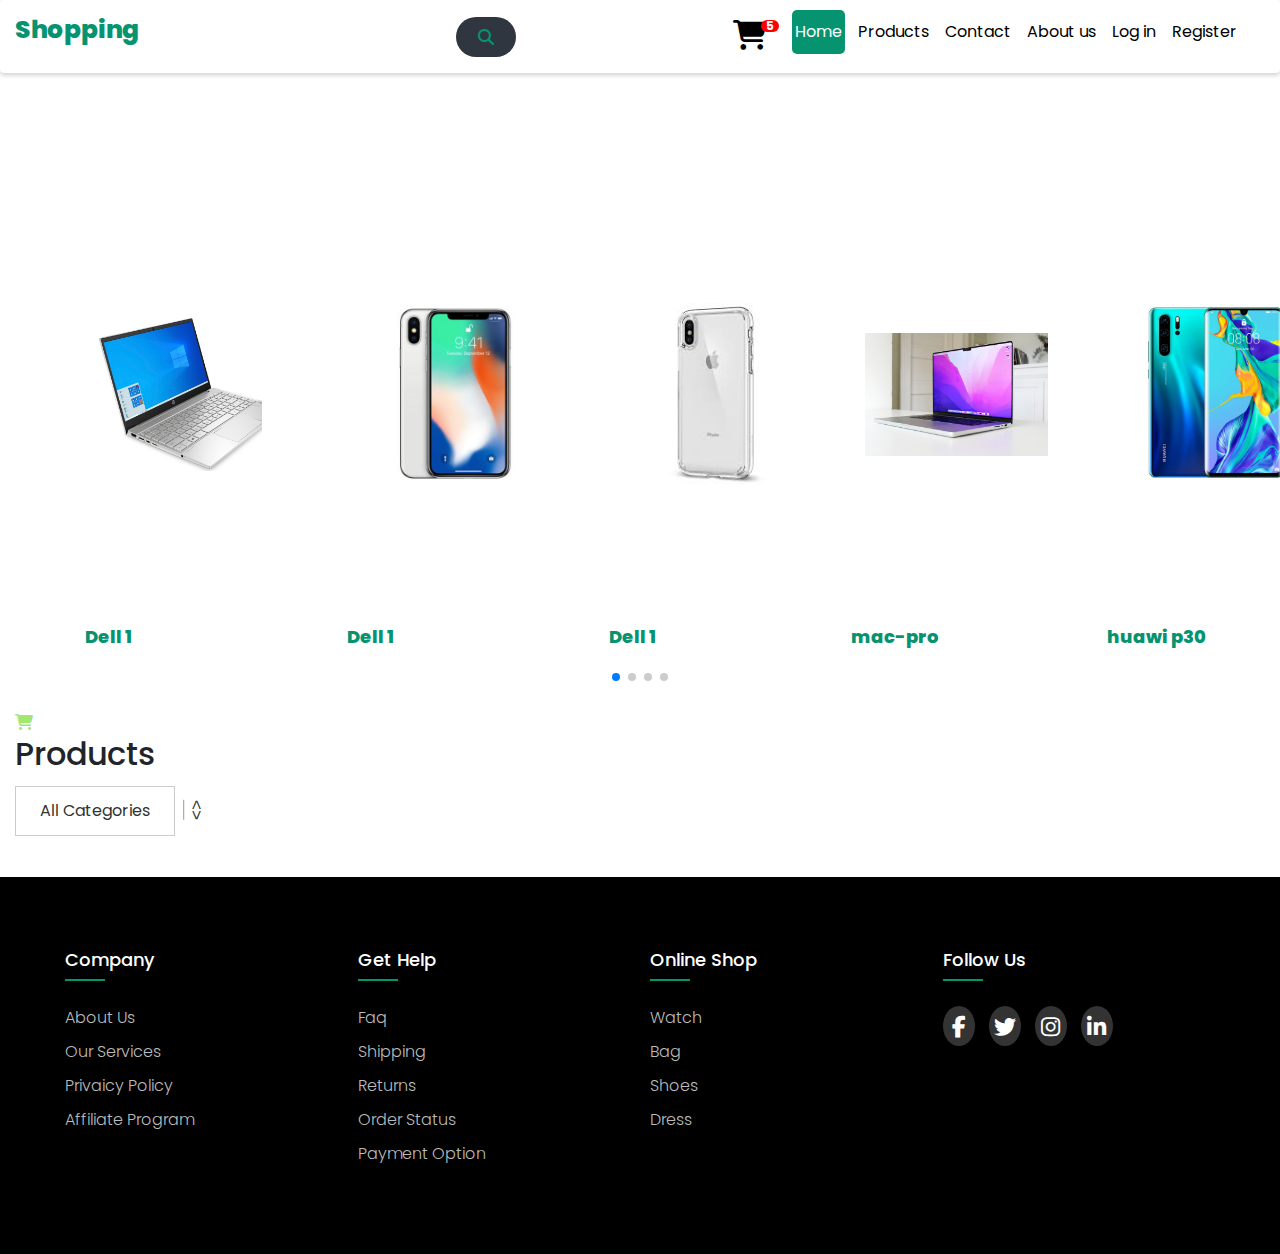
==== index.html @ 563f39b8 "editing home to be index" ====
<!DOCTYPE html>
<html lang="en">
  <head>
    <link rel="preconnect" href="https://fonts.googleapis.com" />
    <link rel="stylesheet" href="css/font-awesome.min.css">
    <link rel="stylesheet" href="css/font-awesome.css">

    <link rel="stylesheet" href="css/prodects.css">
    <link
    rel="stylesheet"
    href="https://unpkg.com/swiper/swiper-bundle.min.css"
  />
     
    <link rel="preconnect" href="https://fonts.gstatic.com" crossorigin />
    <link
      rel="stylesheet"
      href="https://cdnjs.cloudflare.com/ajax/libs/font-awesome/6.1.1/css/all.min.css"
    />
    <link
      href="https://fonts.googleapis.com/css2?family=Poppins:ital,wght@0,100;0,200;0,300;0,400;0,500;0,600;0,700;0,800;0,900;1,100;1,200;1,300;1,400;1,500;1,600;1,700;1,800;1,900&display=swap"
      rel="stylesheet"
    />
    <link
      rel="stylesheet"
      href="https://cdn.jsdelivr.net/npm/bootstrap@4.6.1/dist/css/bootstrap.min.css"
    />
    <meta charset="UTF-8" />
    <link rel="stylesheet" href="css/style.css" />
    <link rel="preconnect" href="https://fonts.googleapis.com" />

    <link rel="preconnect" href="https://fonts.gstatic.com" crossorigin />
    <link
      rel="stylesheet"
      href="https://cdnjs.cloudflare.com/ajax/libs/font-awesome/6.1.1/css/all.min.css"
    />
    <meta http-equiv="X-UA-Compatible" content="IE=edge" />
    <meta name="viewport" content="width=device-width, initial-scale=1.0" />
    <title>Document</title>
  </head>
  <body id="body">

    <!-- Start of header  -->
    <header>
      <a class="logo" href="">Shopping</a>
      <div class="search-box">
        <input
          class="search-txt"
          type="text"
          name=""
          placeholder="Type to search"
        />
        <a class="search-btn" href="#">
          <i class="fas fa-search"></i>
        </a>
      </div>
      <!-- <div class="box">
        <input type="checkbox" id="check">
        <div class="search-box">
          <input type="text" placeholder="Type here...">
          <label for="check" class="icon">
            <i class="fas fa-search"></i>
          </label>
        </div>
      </div> -->
      <div class="menu-toggle"></div>
      <nav>
       
        <ul>
          <li><a href="">
            <i class="fa" style="font-size: 30px">&#xf07a;</i>
            <span class="badge badge-warning" id="lblCartCount"> 5 </span>
          </a></li>
          <li><a class="active" href="">Home</a></li>
          <li><a href="">Products</a></li>
          <li><a href="">Contact</a></li>
          <li><a href="">About us</a></li>
          <li><a href="">Log in</a></li>
          <li><a href="">Register</a></li>
        </ul>
      </nav>
      <div class="clearfix"></div>
    </header>

        <!-- End of header  -->

     <!-- Slider perview for our products -->

     <div>
    <div class="swiper mySwiper">
      <div class="swiper-wrapper">
        <div class="swiper-slide">
         
          
          <img src="Crousle/hp1.jpg" alt="">
          <p >Dell 1</p>
        </div>
        <div class="swiper-slide">
         
          
          <img src="Crousle/apple-iphone-x.jpg" alt="">
          <p >Dell 1</p>
        </div>
        <div class="swiper-slide">
         
          
          <img src="Crousle/iphone.jpg" alt="">
          <p >Dell 1</p>
        </div>
        <div class="swiper-slide">
         
          
          <img src="Crousle/mac-pro.jpg" alt="">
          <p >mac-pro</p>
        </div><div class="swiper-slide">
         
          
          <img src="Crousle/huawi p30.jpg" alt="">
          <p >huawi p30</p>
        </div><div class="swiper-slide">
         
          
          <img src="Crousle/key holder.jpg" alt="">
          <p >key holder</p>
        </div><div class="swiper-slide">
         
          
          <img src="Crousle/dell2.jpg" alt="">
          <p >Dell 1</p>
        </div><div class="swiper-slide">
         
          
          <img src="Crousle/hp1.jpg" alt="">
          <p >Dell 1</p>
        </div>
        <!-- <div class="swiper-slide"><img src="3.png" alt=""></div>
        <div class="swiper-slide"><img src="1.jpg" alt=""></div>
        <div class="swiper-slide"><img src="Crousle/6jpg.jpg" alt=""></div>
        <div class="swiper-slide"><img src="Crousle/dell1.jpg" alt=""></div>
        <div class="swiper-slide"><img src="Crousle/dell2.jpg" alt=""></div>
       
        <div class="swiper-slide"><img src="Crousle/3 (1).jpg" alt=""></div>
        <div class="swiper-slide"><img src="Crousle/3 (1).jpg" alt=""></div>
        <div class="swiper-slide"><img src="Crousle/3 (1).jpg" alt=""></div>
        <div class="swiper-slide"><img src="Crousle/3 (1).jpg" alt=""></div>
        <div class="swiper-slide"><img src="Crousle/3 (1).jpg" alt=""></div>
        <div class="swiper-slide"><img src="Crousle/3 (1).jpg" alt=""></div> -->

      </div>
      <div class="swiper-pagination"></div>
    </div>
  </div>

  
   <!-- begining of footer -->


   <div id="myNav" class="overlay">
    <div style="width:50%;height:80%; display: inline; float: left; padding-right: 20px;">
        <img id="img_overlay" width="100%" height="100%">
    </div>
    <div>
        <h2 id="title_overlay"></h2>
        <h3 id="brand_overlay"></h3>
        <h3 id="discount_overlay"></h3>
        <h3 id="price_overlay"></h3>
        <p id="discription_overlay"></p>
    </div>
</div>
<i onclick="location.assign('cart.html')" id="cart-logo" class="fas fa-shopping-cart fa-spin" aria-hidden="true" style="font-size:30x;color:rgb(161, 231, 114)"></i>
<h2>Products</h2>
<div class="selectdiv">

    <label>
        <select id="select" onchange="select_category()">
            <option value="All Categories"  selected> All Categories </option>
        
        </select>
    </label>
</div>
<br>
<br>
<br>
<br>
<div id="all">

</div>



    <footer class="footer">
      <div class="container">
          <div class="row">
              <div class="footer-col">
                  <h4>company</h4>
                  <ul>
                      <li><a href="#">about us</a></li>
                      <li><a href="#">our services</a></li>
                      <li><a href="#">privaicy policy</a></li>
                      <li><a href="#">affiliate program</a></li>
                  </ul>
              </div>
              <div class="footer-col">
                  <h4>get help</h4>
                  <ul>
                      <li><a href="#">faq</a></li>
                      <li><a href="#">shipping</a></li>
                      <li><a href="#">returns</a></li>
                      <li><a href="#">order status</a></li>
                      <li><a href="#">payment option</a></li>

                  </ul>
              </div>
              <div class="footer-col">
                  <h4>online shop</h4>
                  <ul>
                      <li><a href="#">Watch</a></li>
                      <li><a href="#">Bag</a></li>
                      <li><a href="#">Shoes</a></li>
                      <li><a href="#">Dress</a></li>

                  </ul>
              </div>
              <div class="footer-col">
                  <h4>follow us</h4>
                  <div class="social-links">
                      <a href=""><li  class="fab fa-facebook-f"></li></li></a>
                      <a href=""><li class="fab fa-twitter"></li></li></a>
                      <a href=""><li class="fab fa-instagram"></li></li></a>
                      <a href=""><li class="fab fa-linkedin-in"></li></li></a>
                  </div>
                  <ul>
                  </ul>
              </div>

          </div>

      </div>

  </footer>
    <script
      src="https://code.jquery.com/jquery-3.6.0.js"
      integrity="sha256-H+K7U5CnXl1h5ywQfKtSj8PCmoN9aaq30gDh27Xc0jk="
      crossorigin="anonymous"
    ></script>
    <script>
      $(document).ready(function () {
        $(".menu-toggle").click(function () {
          $("search-box").toggleClass("search-box");
          $(".menu-toggle").toggleClass("active");
          $("nav").toggleClass("active");
        });
      });
    </script>
    
    
    <!-- To invoke swipper files -->
    <script src="https://unpkg.com/swiper/swiper-bundle.min.js"></script>
    <script src="/script/script.js"></script>
    <script>
     const swiper = new Swiper('.swiper', {
    // Default parameters
    slidesPerView: 1,
    spaceBetween: 10,
    // Responsive breakpoints
    breakpoints: {
      // when window width is >= 320px
      320: {
        slidesPerView: 2,
        spaceBetween: 20
      },
      // when window width is >= 480px
      480: {
        slidesPerView: 3,
        spaceBetween: 30
      },
      // when window width is >= 640px
      640: {
        slidesPerView: 6,
        spaceBetween: 40
      }
    }
  })
    </script>
  <script src="/script/responsiveslider.js"></script>
  <script src="script/product.js"></script>
  </body>
</html>
---- css/prodects.css ----
.card {
    box-shadow: 0 4px 8px 0 rgba(0, 0, 0, 0.2);
    width: 22.5%;
    display: inline-block!important;
    display: flex;
    /* flex-wrap: wrap; */
    margin-left: 1%;
    margin-right: 1%;
    margin-bottom: 15px;
    height: 250px;
    text-align: center;
    /* transition: 2s; */
}

.overlay {
    height: 50%;
    padding-top: 20px;
    width: 0;
    position: fixed;
    z-index: 1;
    top: 20%;
    left: 21%;
    background-color: rgb(248, 246, 246);
    box-shadow: 0 8px 16px 0 rgba(0, 0, 0, 0.2);
    overflow-x: hidden;
    transition: 0.5s;
}

.card:hover {
    /* width: 22.5%;
    height: 260px; */
    box-shadow: 0 8px 16px 0 rgba(0, 0, 0, 0.2);
}

.container {
    padding: 2px 16px;
}

.button {
    background-color: #6fcc44;
    /* Green */
    border: none;
    color: white;
    padding: 15px 32px;
    text-align: center;
    text-decoration: none;
    display: inline-block;
    font-size: 16px;
    width: 100%;
    margin: 4px 0px;
    cursor: pointer;
}

.button2 {
    box-shadow: 0 8px 16px 0 rgba(0, 0, 0, 0.2), 0 6px 20px 0 rgba(0, 0, 0, 0.19);
}

i {
    cursor: pointer;
}

.selectdiv {
    position: relative;
    min-width: 200px;
    float: left;
    /* margin: 50px 33%; */
}

.selectdiv:after {
    content: '<>';
    font: 17px "Consolas", monospace;
    color: #333;
    -webkit-transform: rotate(90deg);
    -moz-transform: rotate(90deg);
    -ms-transform: rotate(90deg);
    transform: rotate(90deg);
    right: 11px;
    /*Adjust for position however you want*/
    top: 18px;
    padding: 0 0 2px;
    border-bottom: 1px solid #999;
    /*left line */
    position: absolute;
    pointer-events: none;
}

.selectdiv select {
    -webkit-appearance: none;
    -moz-appearance: none;
    appearance: none;
    /* Add some styling */
    display: block;
    width: 100%;
    max-width: 320px;
    height: 50px;
    float: right;
    margin: 5px 0px;
    padding: 0px 24px;
    font-size: 16px;
    line-height: 1.75;
    color: #333;
    background-color: #ffffff;
    background-image: none;
    border: 1px solid #cccccc;
    -ms-word-break: normal;
    word-break: normal;
}
h2 ,.fas fa-shopping-cart fa-spin{
    margin-left: 15px
}
#cart-logo,.selectdiv{

    margin-left: 15px
}
@media (max-width: 767px) {
    .footer-col {
      width: 25%;
      margin-bottom: 20px;
      font-size: 5px;
    }
  }
---- css/style.css ----
* {
  margin: 0;
  padding: 0;
  font-family: "Poppins", sans-serif;
  text-decoration: none;
}
body {
  overflow-x: hidden !important;
}
/* Cart styling */
.badge {
  padding-left: 9px;
  padding-right: 9px;
  -webkit-border-radius: 9px;
  -moz-border-radius: 9px;
  border-radius: 9px;
}

.label-warning[href],
.badge-warning[href] {
  background-color: #c67605;
}
#lblCartCount {
  font-size: 12px;
  background: #ff0000;
  color: #fff;
  padding: 0 5px;
  vertical-align: top;
  margin-left: -10px;
}
/* End of Cart styling */

/* Header */
header {
  position: relative;
  width: 100%;
  /* height: 100%; */
  /* max-width: 1200px; */
  background: #fff;
  box-sizing: border-box;
  border-radius: 4px;
  box-shadow: 0 2px 5px rgba(0, 0, 0, 0.2);
  overflow-x: hidden !important;
}
.logo {
  color: #069370;
  margin-left: 15px;
  height: 60px;
  line-height: 60px;
  font-size: 25px;
  background: rgb(255, 255, 255);
  text-align: center;
  float: left;
  font-weight: 800;
  text-decoration: none !important;
}
.logo:hover {
  color: rgb(255, 254, 254);

  /* height: 1.9em; */
  background-color: rgb(191, 193, 194);
  border-radius: 10px;
  width: 5.5em;
}
nav {
  float: right;
  padding-right: 40px;
}
.clearfix {
  clear: both;
}
nav ul {
  margin: 0;
  padding: 0;
  display: flex;
}
nav ul li {
  list-style: none;
  padding-left: 10px;
}
nav ul li a {
  display: block;
  margin: 10px 0;

  padding: 10px 3px;
  color: black;
  text-decoration: none !important;

  border-radius: 5px;
}
nav ul a.active,
nav ul a:hover {
  background: #069370;
  color: rgb(253, 253, 253);
  transition: 0.5s;
}
@media (max-width: 1200px) {
  header {
    margin: 20px;
  }
}
@media (max-width: 1400px) {
  .search-box {
    position: absolute;
    top: 50%;
    left: 38% !important;
    float: left;
    transform: translate(-50%, -50%);
    background: #2f3640;
    height: 40px;
    border-radius: 40px;
  }
  .search-box:hover > .search-txt {
    width: 350px !important;
    padding: 0 60px;
    top: 50px;
  }
}
@media (max-width: 1200px) {
  .search-box {
    position: absolute;
    top: 50%;
    left: 28% !important;
    float: left;
    transform: translate(-50%, -50%);
    background: #2f3640;
    height: 40px;
    border-radius: 40px;
    padding: 10px;
  }
  .search-box:hover > .search-txt {
    width: 100px !important;
    padding: 0 6px;
    top: 50px;
  }
}
@media (max-width: 864px) {
  body {
    overflow-x: hidden !important;
  }
  .search-box {
    display: block;
    text-align: center;
    display: flex;
    top: 10%;
    left: 60% !important;
    float: left;
    transform: translate(-10%, -10%);

    top: 30px !important;
  }
  .search-box:hover > .search-txt {
    width: 100px !important;
    padding: 0 6px;
    top: 50px;
  }
  .menu-toggle {
    display: block;
    right: -100px;
    width: 40px;
    height: 40px;
    margin-top: 10px;
    margin-right: 30px;
    background: #ccc;
    float: right;
    cursor: pointer;
    text-align: center;
    color: #069;
    font-size: 30px;
  }
  .menu-toggle:before {
    content: "\f0c9";
    font-family: fontAwesome;
    line-height: 40px;
  }
  .menu-toggle.active:before {
    content: "\f00d";
  }
  nav {
    display: none;
  }
  nav.active {
    display: block;
    width: 100%;
  }

  nav.active ul {
    display: block;
  }
  nav.active ul li {
    margin: 0;
    display: block;
  }
}
.search-box {
  position: absolute;
  top: 50%;
  left: 50%;
  float: left;
  transform: translate(-50%, -50%);
  background: #2f3640;
  height: 40px;
  border-radius: 40px;
  padding: 10px;
}
.search-box:hover > .search-txt {
  width: 240px;
  padding: 0 6px;
  top: 50px;
}
.search-box:hover > .search-btn {
  background: white;
}
.search-btn {
  color: #069370;
  float: right;
  width: 40px;
  height: 20px;
  border-radius: 40%;
  background: #2f3640;
  display: flex;
  justify-content: center;
  align-items: center;
  transition: 0.4s;
  text-decoration: none;
}
.search-txt {
  border: none;
  background: none;
  outline: none;
  float: left;
  padding: 0;
  color: white;
  font-size: 16px;
  transition: 0.4s;
  line-height: -50px;
  width: 0px;
}
@media (max-width: 364px) {
  body {
    overflow-x: hidden !important;
    /* overflow-y: hidden!important; */
  }
  .logo {
    font-size: 20px;
    font-weight: bolder;
  }
  .search-box {
    /* font-size: 100px; */
    display: block;
    text-align: center;
    display: flex;
    top: -1% !important;
    left: 40% !important;
    float: left;
    transform: translate(-5%, -5%);

    top: 12px !important;
  }
  .search-box:hover > .search-txt {
    width: 20px !important;
    padding: 0 6px;
    top: 50px !important;
  }
}

/* slider css*/

.swiper {
  width: 100%;
  height: 50%;
  margin-top: 50px;
  margin-bottom: 15px;
  cursor: grab;
}

.swiper-slide {
  text-align: center;
  font-size: 18px;
  background: #fff;
  margin-bottom: 30px;
  /* Center slide text vertically */
  display: -webkit-box;
  display: -ms-flexbox;
  display: -webkit-flex;
  display: flex;
  -webkit-box-pack: center;
  -ms-flex-pack: center;
  -webkit-justify-content: center;
  justify-content: center;
  -webkit-box-align: center;
  -ms-flex-align: center;
  -webkit-align-items: center;
  align-items: center;
}

.swiper-slide img {
  display: block;
  width: 80%;
  height: 100%;
  object-fit: cover;
}
.swiper-pagination {
  padding: -10px;
}
.swiper-slide p {
  font-weight: 800;
  color: #069370;
  display: flex;
  margin-top: 500px;
  margin-left: -200px;
  float: left;
}
/* End of slider style*/

/* Footer */

.container {
  max-width: 1170px;
  margin: auto;
}
ul {
  list-style: none;
}
.row {
  display: flex;
  flex-wrap: wrap;
}
.footer {
  background-color: black;
  padding: 70px 0;
}
.footer-col {
  width: 25%;
  padding: 0 10px;
}
.footer-col h4 {
  font-size: 18px;
  color: #ffffff;
  text-transform: capitalize;
  margin-bottom: 35px;
  font-weight: 500;
  position: relative;
}
.footer-col h4::before {
  content: " ";
  position: absolute;
  left: 0;
  bottom: -10px;
  background-color: #069370;
  height: 2px;
  box-sizing: border-box;
  width: 40px;
}
.footer-col ul li:not(:last-child) {
  margin-bottom: 10px;
}
.footer-col ul li a {
  font-size: 16px;
  text-transform: capitalize;
  color: #ffffff;
  text-decoration: none;
  font-weight: 300;
  color: #bbbbbb;
  display: block;
  transition: 0.3s ease;
}
.footer-col ul li a:hover {
  color: #ffffff;
  padding-left: 10px;
}
.footer-col .social-links a {
  display: inline-block;
  height: 40px;
  width: 32px;
  background-color: rgba(255, 255, 255, 0.2);
  margin: 0 10px 10px 0;
  text-align: center;
  line-height: 48px;
  border-radius: 50%;
  color: #ffffff;
  transition: all 0.3s ease;
}
.footer-col .social-links a:hover {
  color: #069370;
  background-color: #ffffff;
}
footer a li {
  font-size: 22px;
}
/*responsive*/

@media (max-width: 767px) {
  .footer-col {
    width: 25%;
    margin-bottom: 20px;
  }
}
@media (max-width: 547px) {
  .footer-col {
    width: 50%;
  }
}
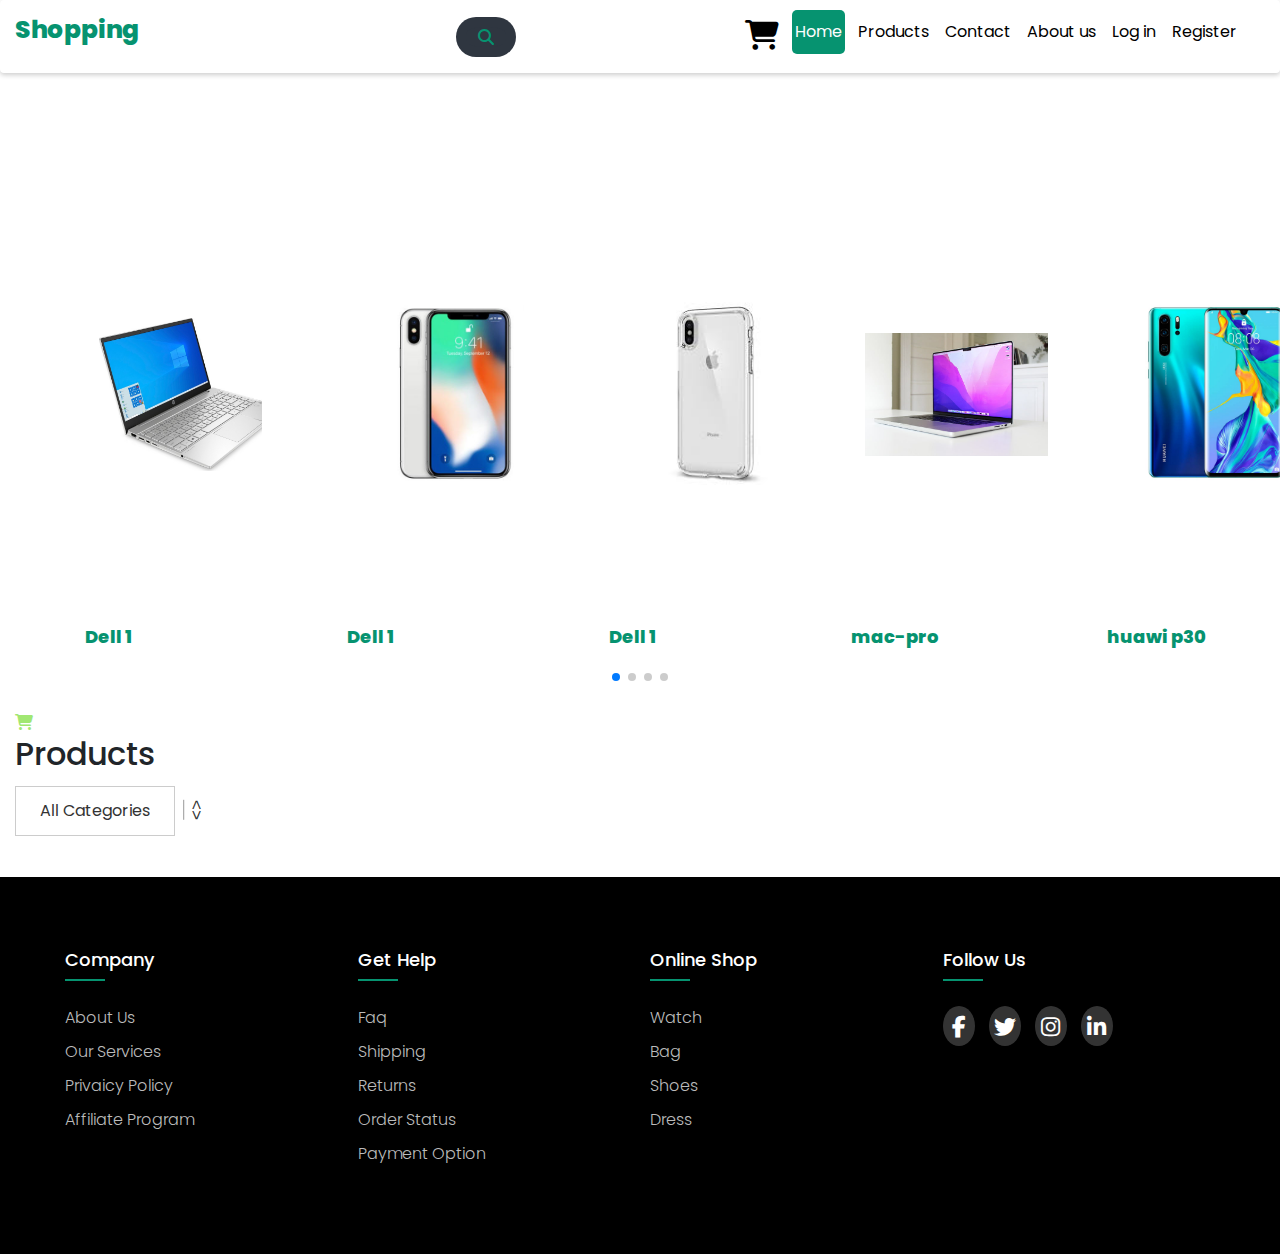
==== commit 17725d1a: "cart icon" ====
--- a/index.html
+++ b/index.html
@@ -66,9 +66,9 @@
       <nav>
        
         <ul>
-          <li><a href="">
+          <li><a href="cart.html"  >
             <i class="fa" style="font-size: 30px">&#xf07a;</i>
-            <span class="badge badge-warning" id="lblCartCount"> 5 </span>
+            <span class="badge badge-warning"  id="lblCartCount"></span>
           </a></li>
           <li><a class="active" href="">Home</a></li>
           <li><a href="">Products</a></li>
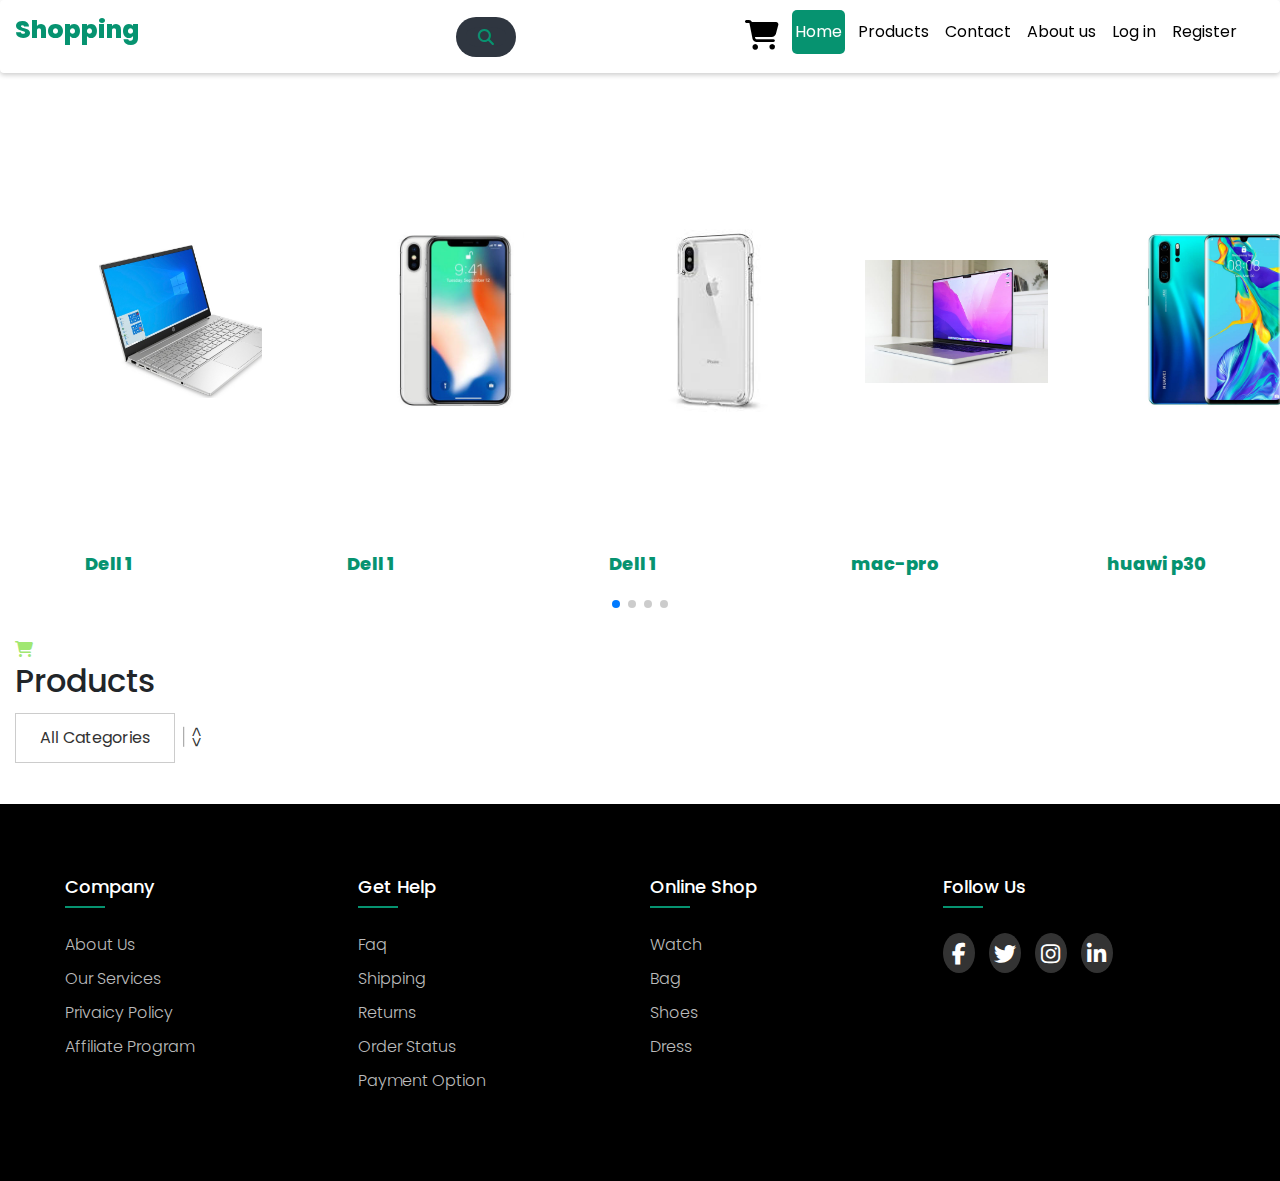
==== commit a3c61da1: "adding log in and registeration pages" ====
--- a/index.html
+++ b/index.html
@@ -74,8 +74,8 @@
           <li><a href="">Products</a></li>
           <li><a href="">Contact</a></li>
           <li><a href="">About us</a></li>
-          <li><a href="">Log in</a></li>
-          <li><a href="">Register</a></li>
+          <li><a href="login.html">Log in</a></li>
+          <li><a href="registeration.html">Register</a></li>
         </ul>
       </nav>
       <div class="clearfix"></div>
--- a/css/prodects.css
+++ b/css/prodects.css
@@ -45,7 +45,7 @@
     text-align: center;
     text-decoration: none;
     display: inline-block;
-    font-size: 16px;
+    font-size: 1em;
     width: 100%;
     margin: 4px 0px;
     cursor: pointer;
@@ -120,3 +120,23 @@
     }
   }
 
+  @media (max-width: 767px) {
+    .card {
+      width: 25%;
+      margin-bottom: 20px;
+      font-size: 5px;
+    }
+  }
+  @media (max-width: 350px) {
+    .card {
+      width: 15%;
+      margin-bottom: 20px;
+      font-size: 5px;
+    }
+    .button{
+        font-size: 1px;
+    }
+    .button2{
+        font-size: 1px;
+    }
+  }--- a/css/style.css
+++ b/css/style.css
@@ -32,7 +32,10 @@
 
 /* Header */
 header {
-  position: relative;
+  top:0;
+  position: fixed;
+  z-index: 999!important;
+  /* position: relative; */
   width: 100%;
   /* height: 100%; */
   /* max-width: 1200px; */
@@ -395,9 +398,18 @@
     width: 25%;
     margin-bottom: 20px;
   }
-}
-@media (max-width: 547px) {
+  .card{
+    font-size: 10px;
+    display: flex;
+  }
+}
+@media (max-width: 460px) {
   .footer-col {
-    width: 50%;
-  }
-}
+    width: 100px;
+    margin-bottom: 20px;
+  }
+  .card{
+    font-size: 10px;
+    display: flex;
+  }
+}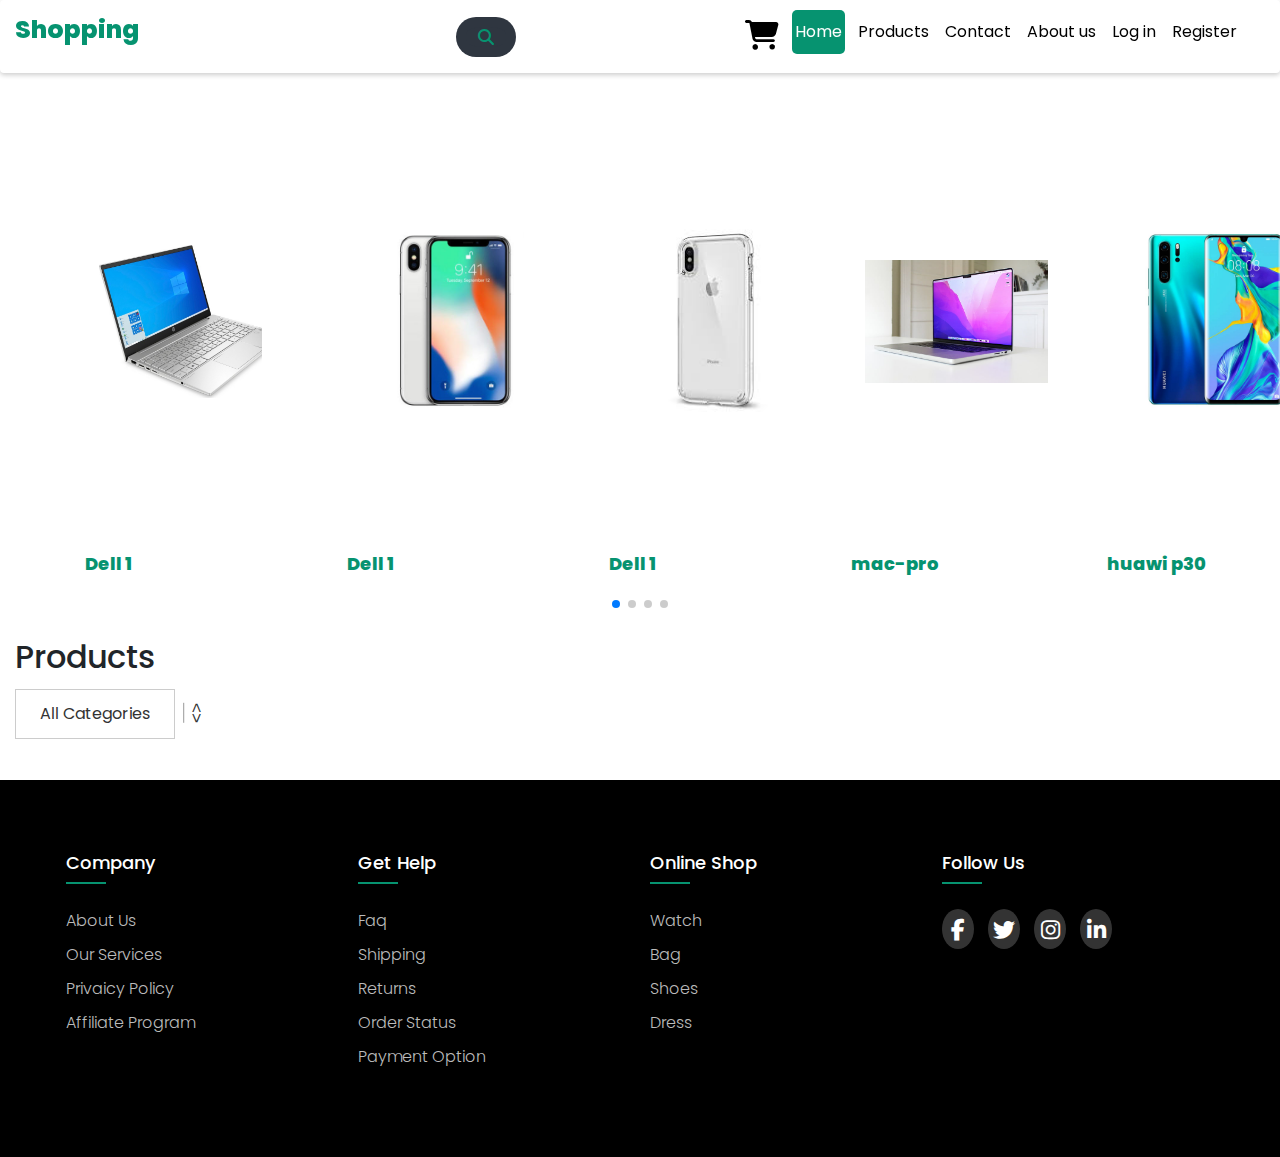
==== commit 4546e8cb: "change in design and prodects.js" ====
--- a/index.html
+++ b/index.html
@@ -1,59 +1,44 @@
 <!DOCTYPE html>
 <html lang="en">
-  <head>
+
+<head>
+    <link rel="stylesheet" href="css/bootstrap.min.css">
     <link rel="preconnect" href="https://fonts.googleapis.com" />
     <link rel="stylesheet" href="css/font-awesome.min.css">
     <link rel="stylesheet" href="css/font-awesome.css">
 
-    <link rel="stylesheet" href="css/prodects.css">
-    <link
-    rel="stylesheet"
-    href="https://unpkg.com/swiper/swiper-bundle.min.css"
-  />
-     
+
+    <link rel="stylesheet" href="https://unpkg.com/swiper/swiper-bundle.min.css" />
+
     <link rel="preconnect" href="https://fonts.gstatic.com" crossorigin />
-    <link
-      rel="stylesheet"
-      href="https://cdnjs.cloudflare.com/ajax/libs/font-awesome/6.1.1/css/all.min.css"
-    />
-    <link
-      href="https://fonts.googleapis.com/css2?family=Poppins:ital,wght@0,100;0,200;0,300;0,400;0,500;0,600;0,700;0,800;0,900;1,100;1,200;1,300;1,400;1,500;1,600;1,700;1,800;1,900&display=swap"
-      rel="stylesheet"
-    />
-    <link
-      rel="stylesheet"
-      href="https://cdn.jsdelivr.net/npm/bootstrap@4.6.1/dist/css/bootstrap.min.css"
-    />
+    <link rel="stylesheet" href="https://cdnjs.cloudflare.com/ajax/libs/font-awesome/6.1.1/css/all.min.css" />
+    <link href="https://fonts.googleapis.com/css2?family=Poppins:ital,wght@0,100;0,200;0,300;0,400;0,500;0,600;0,700;0,800;0,900;1,100;1,200;1,300;1,400;1,500;1,600;1,700;1,800;1,900&display=swap" rel="stylesheet" />
+    <!-- <link rel="stylesheet" href="https://cdn.jsdelivr.net/npm/bootstrap@4.6.1/dist/css/bootstrap.min.css" /> -->
     <meta charset="UTF-8" />
     <link rel="stylesheet" href="css/style.css" />
     <link rel="preconnect" href="https://fonts.googleapis.com" />
 
     <link rel="preconnect" href="https://fonts.gstatic.com" crossorigin />
-    <link
-      rel="stylesheet"
-      href="https://cdnjs.cloudflare.com/ajax/libs/font-awesome/6.1.1/css/all.min.css"
-    />
+    <link rel="stylesheet" href="https://cdnjs.cloudflare.com/ajax/libs/font-awesome/6.1.1/css/all.min.css" />
+
     <meta http-equiv="X-UA-Compatible" content="IE=edge" />
     <meta name="viewport" content="width=device-width, initial-scale=1.0" />
     <title>Document</title>
-  </head>
-  <body id="body">
+    <link rel="stylesheet" href="css/prodects.css">
+</head>
+
+<body id="body">
 
     <!-- Start of header  -->
     <header>
-      <a class="logo" href="">Shopping</a>
-      <div class="search-box">
-        <input
-          class="search-txt"
-          type="text"
-          name=""
-          placeholder="Type to search"
-        />
-        <a class="search-btn" href="#">
-          <i class="fas fa-search"></i>
-        </a>
-      </div>
-      <!-- <div class="box">
+        <a class="logo" href="">Shopping</a>
+        <div class="search-box">
+            <input class="search-txt" type="text" name="" placeholder="Type to search" />
+            <a class="search-btn" href="#">
+                <i class="fas fa-search"></i>
+            </a>
+        </div>
+        <!-- <div class="box">
         <input type="checkbox" id="check">
         <div class="search-box">
           <input type="text" placeholder="Type here...">
@@ -62,77 +47,83 @@
           </label>
         </div>
       </div> -->
-      <div class="menu-toggle"></div>
-      <nav>
-       
-        <ul>
-          <li><a href="cart.html"  >
-            <i class="fa" style="font-size: 30px">&#xf07a;</i>
-            <span class="badge badge-warning"  id="lblCartCount"></span>
-          </a></li>
-          <li><a class="active" href="">Home</a></li>
-          <li><a href="">Products</a></li>
-          <li><a href="">Contact</a></li>
-          <li><a href="">About us</a></li>
-          <li><a href="login.html">Log in</a></li>
-          <li><a href="registeration.html">Register</a></li>
-        </ul>
-      </nav>
-      <div class="clearfix"></div>
+        <div class="menu-toggle"></div>
+        <nav>
+
+            <ul>
+                <li>
+                    <a href="cart.html">
+                        <i class="fa" style="font-size: 30px">&#xf07a;</i>
+                        <span class="badge badge-warning" id="lblCartCount"></span>
+                    </a>
+                </li>
+                <li><a class="active" href="">Home</a></li>
+                <li><a href="">Products</a></li>
+                <li><a href="">Contact</a></li>
+                <li><a href="">About us</a></li>
+                <li><a href="">Log in</a></li>
+                <li><a href="">Register</a></li>
+            </ul>
+        </nav>
+        <div class="clearfix"></div>
     </header>
 
-        <!-- End of header  -->
-
-     <!-- Slider perview for our products -->
-
-     <div>
-    <div class="swiper mySwiper">
-      <div class="swiper-wrapper">
-        <div class="swiper-slide">
-         
-          
-          <img src="Crousle/hp1.jpg" alt="">
-          <p >Dell 1</p>
-        </div>
-        <div class="swiper-slide">
-         
-          
-          <img src="Crousle/apple-iphone-x.jpg" alt="">
-          <p >Dell 1</p>
-        </div>
-        <div class="swiper-slide">
-         
-          
-          <img src="Crousle/iphone.jpg" alt="">
-          <p >Dell 1</p>
-        </div>
-        <div class="swiper-slide">
-         
-          
-          <img src="Crousle/mac-pro.jpg" alt="">
-          <p >mac-pro</p>
-        </div><div class="swiper-slide">
-         
-          
-          <img src="Crousle/huawi p30.jpg" alt="">
-          <p >huawi p30</p>
-        </div><div class="swiper-slide">
-         
-          
-          <img src="Crousle/key holder.jpg" alt="">
-          <p >key holder</p>
-        </div><div class="swiper-slide">
-         
-          
-          <img src="Crousle/dell2.jpg" alt="">
-          <p >Dell 1</p>
-        </div><div class="swiper-slide">
-         
-          
-          <img src="Crousle/hp1.jpg" alt="">
-          <p >Dell 1</p>
-        </div>
-        <!-- <div class="swiper-slide"><img src="3.png" alt=""></div>
+    <!-- End of header  -->
+
+    <!-- Slider perview for our products -->
+
+    <div>
+        <div class="swiper mySwiper">
+            <div class="swiper-wrapper">
+                <div class="swiper-slide">
+
+
+                    <img src="Crousle/hp1.jpg" alt="">
+                    <p>Dell 1</p>
+                </div>
+                <div class="swiper-slide">
+
+
+                    <img src="Crousle/apple-iphone-x.jpg" alt="">
+                    <p>Dell 1</p>
+                </div>
+                <div class="swiper-slide">
+
+
+                    <img src="Crousle/iphone.jpg" alt="">
+                    <p>Dell 1</p>
+                </div>
+                <div class="swiper-slide">
+
+
+                    <img src="Crousle/mac-pro.jpg" alt="">
+                    <p>mac-pro</p>
+                </div>
+                <div class="swiper-slide">
+
+
+                    <img src="Crousle/huawi p30.jpg" alt="">
+                    <p>huawi p30</p>
+                </div>
+                <div class="swiper-slide">
+
+
+                    <img src="Crousle/key holder.jpg" alt="">
+                    <p>key holder</p>
+                </div>
+                <div class="swiper-slide">
+
+
+                    <img src="Crousle/dell2.jpg" alt="">
+                    <p>Dell 1</p>
+                </div>
+                <div class="swiper-slide">
+
+
+                    <img src="Crousle/hp1.jpg" alt="">
+                    <p>Dell 1</p>
+                </div>
+                <!-- <div class="swiper-slide"><img src="3.png" alt=""></div>
         <div class="swiper-slide"><img src="1.jpg" alt=""></div>
         <div class="swiper-slide"><img src="Crousle/6jpg.jpg" alt=""></div>
         <div class="swiper-slide"><img src="Crousle/dell1.jpg" alt=""></div>
@@ -145,143 +136,152 @@
         <div class="swiper-slide"><img src="Crousle/3 (1).jpg" alt=""></div>
         <div class="swiper-slide"><img src="Crousle/3 (1).jpg" alt=""></div> -->
 
-      </div>
-      <div class="swiper-pagination"></div>
-    </div>
-  </div>
-
-  
-   <!-- begining of footer -->
-
-
-   <div id="myNav" class="overlay">
-    <div style="width:50%;height:80%; display: inline; float: left; padding-right: 20px;">
-        <img id="img_overlay" width="100%" height="100%">
-    </div>
-    <div>
-        <h2 id="title_overlay"></h2>
-        <h3 id="brand_overlay"></h3>
-        <h3 id="discount_overlay"></h3>
-        <h3 id="price_overlay"></h3>
-        <p id="discription_overlay"></p>
-    </div>
-</div>
-<i onclick="location.assign('cart.html')" id="cart-logo" class="fas fa-shopping-cart fa-spin" aria-hidden="true" style="font-size:30x;color:rgb(161, 231, 114)"></i>
-<h2>Products</h2>
-<div class="selectdiv">
-
-    <label>
+            </div>
+            <div class="swiper-pagination"></div>
+        </div>
+    </div>
+
+
+    <!-- begining of footer -->
+
+
+    <div id="myNav" class="overlay">
+        <div style="width:50%;height:80%; display: inline; float: left; padding-right: 20px;">
+            <img id="img_overlay" width="100%" height="100%">
+        </div>
+        <div>
+            <h2 id="title_overlay"></h2>
+            <h3 id="brand_overlay"></h3>
+            <h3 id="discount_overlay"></h3>
+            <h3 id="price_overlay"></h3>
+            <p id="discription_overlay"></p>
+        </div>
+    </div>
+    <!-- <i onclick="location.assign('cart.html')" id="cart-logo" class="fas fa-shopping-cart fa-spin" aria-hidden="true" style="font-size:30x;color:rgb(161, 231, 114)"></i> -->
+    <h2>Products</h2>
+    <div class="selectdiv">
+
+        <label>
         <select id="select" onchange="select_category()">
             <option value="All Categories"  selected> All Categories </option>
         
         </select>
     </label>
-</div>
-<br>
-<br>
-<br>
-<br>
-<div id="all">
-
-</div>
+    </div>
+    <br>
+    <br>
+    <br>
+    <br>
+    <div id="all">
+
+    </div>
 
 
 
     <footer class="footer">
-      <div class="container">
-          <div class="row">
-              <div class="footer-col">
-                  <h4>company</h4>
-                  <ul>
-                      <li><a href="#">about us</a></li>
-                      <li><a href="#">our services</a></li>
-                      <li><a href="#">privaicy policy</a></li>
-                      <li><a href="#">affiliate program</a></li>
-                  </ul>
-              </div>
-              <div class="footer-col">
-                  <h4>get help</h4>
-                  <ul>
-                      <li><a href="#">faq</a></li>
-                      <li><a href="#">shipping</a></li>
-                      <li><a href="#">returns</a></li>
-                      <li><a href="#">order status</a></li>
-                      <li><a href="#">payment option</a></li>
-
-                  </ul>
-              </div>
-              <div class="footer-col">
-                  <h4>online shop</h4>
-                  <ul>
-                      <li><a href="#">Watch</a></li>
-                      <li><a href="#">Bag</a></li>
-                      <li><a href="#">Shoes</a></li>
-                      <li><a href="#">Dress</a></li>
-
-                  </ul>
-              </div>
-              <div class="footer-col">
-                  <h4>follow us</h4>
-                  <div class="social-links">
-                      <a href=""><li  class="fab fa-facebook-f"></li></li></a>
-                      <a href=""><li class="fab fa-twitter"></li></li></a>
-                      <a href=""><li class="fab fa-instagram"></li></li></a>
-                      <a href=""><li class="fab fa-linkedin-in"></li></li></a>
-                  </div>
-                  <ul>
-                  </ul>
-              </div>
-
-          </div>
-
-      </div>
-
-  </footer>
-    <script
-      src="https://code.jquery.com/jquery-3.6.0.js"
-      integrity="sha256-H+K7U5CnXl1h5ywQfKtSj8PCmoN9aaq30gDh27Xc0jk="
-      crossorigin="anonymous"
-    ></script>
+        <div class="container">
+            <div class="row">
+                <div class="footer-col">
+                    <h4>company</h4>
+                    <ul>
+                        <li><a href="#">about us</a></li>
+                        <li><a href="#">our services</a></li>
+                        <li><a href="#">privaicy policy</a></li>
+                        <li><a href="#">affiliate program</a></li>
+                    </ul>
+                </div>
+                <div class="footer-col">
+                    <h4>get help</h4>
+                    <ul>
+                        <li><a href="#">faq</a></li>
+                        <li><a href="#">shipping</a></li>
+                        <li><a href="#">returns</a></li>
+                        <li><a href="#">order status</a></li>
+                        <li><a href="#">payment option</a></li>
+
+                    </ul>
+                </div>
+                <div class="footer-col">
+                    <h4>online shop</h4>
+                    <ul>
+                        <li><a href="#">Watch</a></li>
+                        <li><a href="#">Bag</a></li>
+                        <li><a href="#">Shoes</a></li>
+                        <li><a href="#">Dress</a></li>
+
+                    </ul>
+                </div>
+                <div class="footer-col">
+                    <h4>follow us</h4>
+                    <div class="social-links">
+                        <a href="">
+                            <li class="fab fa-facebook-f"></li>
+                            </li>
+                        </a>
+                        <a href="">
+                            <li class="fab fa-twitter"></li>
+                            </li>
+                        </a>
+                        <a href="">
+                            <li class="fab fa-instagram"></li>
+                            </li>
+                        </a>
+                        <a href="">
+                            <li class="fab fa-linkedin-in"></li>
+                            </li>
+                        </a>
+                    </div>
+                    <ul>
+                    </ul>
+                </div>
+
+            </div>
+
+        </div>
+
+    </footer>
+    <script src="https://code.jquery.com/jquery-3.6.0.js" integrity="sha256-H+K7U5CnXl1h5ywQfKtSj8PCmoN9aaq30gDh27Xc0jk=" crossorigin="anonymous"></script>
     <script>
-      $(document).ready(function () {
-        $(".menu-toggle").click(function () {
-          $("search-box").toggleClass("search-box");
-          $(".menu-toggle").toggleClass("active");
-          $("nav").toggleClass("active");
+        $(document).ready(function() {
+            $(".menu-toggle").click(function() {
+                $("search-box").toggleClass("search-box");
+                $(".menu-toggle").toggleClass("active");
+                $("nav").toggleClass("active");
+            });
         });
-      });
     </script>
-    
-    
+
+
     <!-- To invoke swipper files -->
     <script src="https://unpkg.com/swiper/swiper-bundle.min.js"></script>
     <script src="/script/script.js"></script>
     <script>
-     const swiper = new Swiper('.swiper', {
-    // Default parameters
-    slidesPerView: 1,
-    spaceBetween: 10,
-    // Responsive breakpoints
-    breakpoints: {
-      // when window width is >= 320px
-      320: {
-        slidesPerView: 2,
-        spaceBetween: 20
-      },
-      // when window width is >= 480px
-      480: {
-        slidesPerView: 3,
-        spaceBetween: 30
-      },
-      // when window width is >= 640px
-      640: {
-        slidesPerView: 6,
-        spaceBetween: 40
-      }
-    }
-  })
+        const swiper = new Swiper('.swiper', {
+            // Default parameters
+            slidesPerView: 1,
+            spaceBetween: 10,
+            // Responsive breakpoints
+            breakpoints: {
+                // when window width is >= 320px
+                320: {
+                    slidesPerView: 2,
+                    spaceBetween: 20
+                },
+                // when window width is >= 480px
+                480: {
+                    slidesPerView: 3,
+                    spaceBetween: 30
+                },
+                // when window width is >= 640px
+                640: {
+                    slidesPerView: 6,
+                    spaceBetween: 40
+                }
+            }
+        })
     </script>
-  <script src="/script/responsiveslider.js"></script>
-  <script src="script/product.js"></script>
-  </body>
-</html>
+    <script src="/script/responsiveslider.js"></script>
+    <script src="script/product.js"></script>
+</body>
+
+</html>--- a/css/prodects.css
+++ b/css/prodects.css
@@ -1,4 +1,4 @@
-.card {
+.card1 {
     box-shadow: 0 4px 8px 0 rgba(0, 0, 0, 0.2);
     width: 22.5%;
     display: inline-block!important;
@@ -10,6 +10,10 @@
     height: 250px;
     text-align: center;
     /* transition: 2s; */
+}
+
+del {
+    text-decoration: line-through;
 }
 
 .overlay {
@@ -26,7 +30,7 @@
     transition: 0.5s;
 }
 
-.card:hover {
+.card1:hover {
     /* width: 22.5%;
     height: 260px; */
     box-shadow: 0 8px 16px 0 rgba(0, 0, 0, 0.2);
@@ -36,7 +40,7 @@
     padding: 2px 16px;
 }
 
-.button {
+.button1 {
     background-color: #6fcc44;
     /* Green */
     border: none;
@@ -51,7 +55,12 @@
     cursor: pointer;
 }
 
-.button2 {
+.button1:focus {
+    border: none !important;
+    outline: none;
+}
+
+.button21 {
     box-shadow: 0 8px 16px 0 rgba(0, 0, 0, 0.2), 0 6px 20px 0 rgba(0, 0, 0, 0.19);
 }
 
@@ -105,38 +114,43 @@
     -ms-word-break: normal;
     word-break: normal;
 }
-h2 ,.fas fa-shopping-cart fa-spin{
+
+h2,
+.fas fa-shopping-cart fa-spin {
     margin-left: 15px
 }
-#cart-logo,.selectdiv{
 
+#cart-logo,
+.selectdiv {
     margin-left: 15px
 }
+
 @media (max-width: 767px) {
     .footer-col {
-      width: 25%;
-      margin-bottom: 20px;
-      font-size: 5px;
+        width: 25%;
+        margin-bottom: 20px;
+        font-size: 5px;
     }
-  }
+}
 
-  @media (max-width: 767px) {
+@media (max-width: 767px) {
     .card {
-      width: 25%;
-      margin-bottom: 20px;
-      font-size: 5px;
+        width: 25%;
+        margin-bottom: 20px;
+        font-size: 5px;
     }
-  }
-  @media (max-width: 350px) {
+}
+
+@media (max-width: 350px) {
     .card {
-      width: 15%;
-      margin-bottom: 20px;
-      font-size: 5px;
+        width: 15%;
+        margin-bottom: 20px;
+        font-size: 5px;
     }
-    .button{
+    .button {
         font-size: 1px;
     }
-    .button2{
+    .button2 {
         font-size: 1px;
     }
-  }+}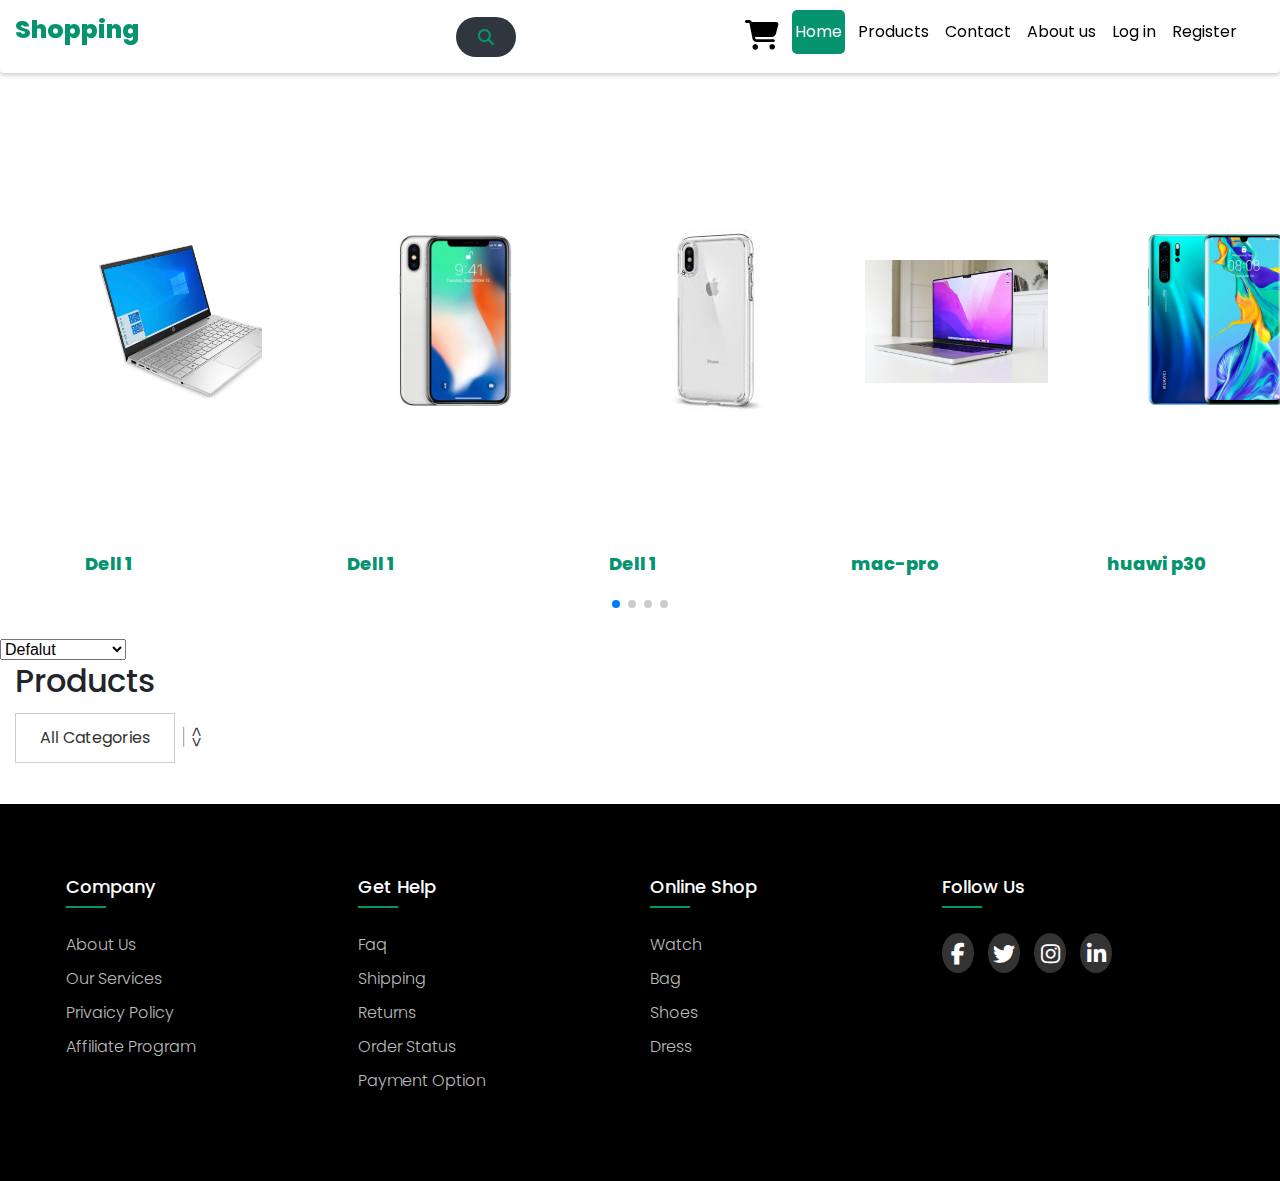
==== commit 3795b935: "editing cart (total shipping value and addng empty button" ====
--- a/index.html
+++ b/index.html
@@ -47,25 +47,23 @@
           </label>
         </div>
       </div> -->
-        <div class="menu-toggle"></div>
-        <nav>
-
-            <ul>
-                <li>
-                    <a href="cart.html">
-                        <i class="fa" style="font-size: 30px">&#xf07a;</i>
-                        <span class="badge badge-warning" id="lblCartCount"></span>
-                    </a>
-                </li>
-                <li><a class="active" href="">Home</a></li>
-                <li><a href="">Products</a></li>
-                <li><a href="">Contact</a></li>
-                <li><a href="">About us</a></li>
-                <li><a href="">Log in</a></li>
-                <li><a href="">Register</a></li>
-            </ul>
-        </nav>
-        <div class="clearfix"></div>
+      <div class="menu-toggle"></div>
+      <nav>
+       
+        <ul>
+          <li><a href="cart.html"  >
+            <i class="fa" style="font-size: 30px">&#xf07a;</i>
+            <span class="badge badge-warning"  id="lblCartCount"></span>
+          </a></li>
+          <li><a class="active" href="">Home</a></li>
+          <li><a href="">Products</a></li>
+          <li><a href="contact.html">Contact</a></li>
+          <li><a href="About_us.html">About us</a></li>
+          <li><a href="login.html">Log in</a></li>
+          <li><a href="registeration.html">Register</a></li>
+        </ul>
+      </nav>
+      <div class="clearfix"></div>
     </header>
 
     <!-- End of header  -->
@@ -157,6 +155,19 @@
             <p id="discription_overlay"></p>
         </div>
     </div>
+    <select name="" id="change" onchange="display_data()">
+        <option value="Defalut">Defalut</option>
+        <option value="More than 500">More than 500</option>
+        <option value="less than 500">less than 500</option>
+
+
+    </select>
+    <!-- <select id ="car" onchange="dropdownChange();">
+        <option value="volvo">defalut</option>
+        <option value="saab">Saab</option>
+        <option value="opel">Opel</option>
+        <option value="audi">Audi</option>
+        </select> -->
     <!-- <i onclick="location.assign('cart.html')" id="cart-logo" class="fas fa-shopping-cart fa-spin" aria-hidden="true" style="font-size:30x;color:rgb(161, 231, 114)"></i> -->
     <h2>Products</h2>
     <div class="selectdiv">
--- a/css/style.css
+++ b/css/style.css
@@ -412,4 +412,9 @@
     font-size: 10px;
     display: flex;
   }
-}+}
+/* a{
+  font-weight: 400;
+  border-radius: 15px;
+  background-color: rgb(173, 3, 3);
+} */